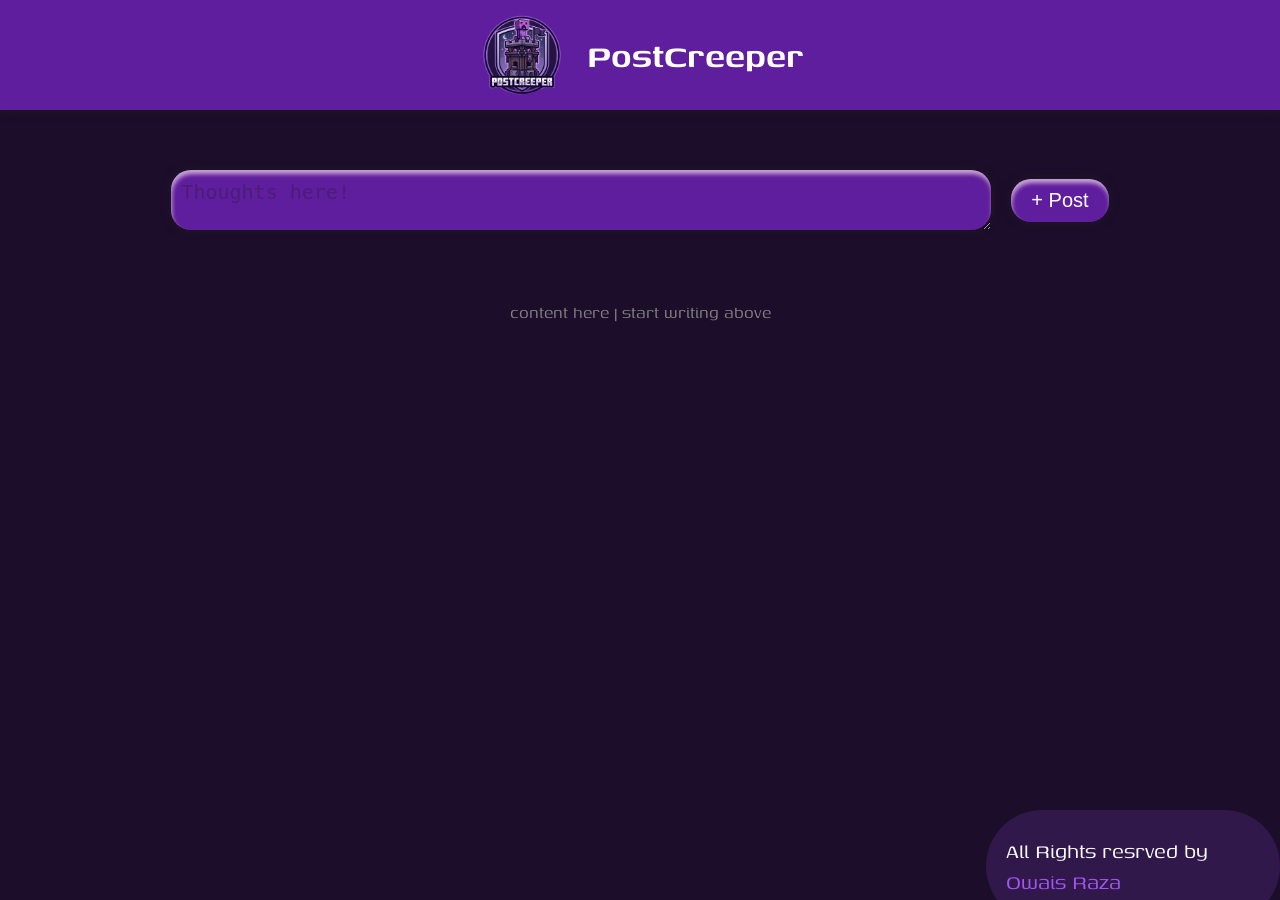
==== page.html @ 19d6194e "Add files via upload" ====
<!DOCTYPE html>
<html lang="en">

<head>
     <meta charset="UTF-8">
     <meta name="viewport" content="width=device-width, initial-scale=1.0">
     <link rel="stylesheet" href="page.css">
     <link rel="preconnect" href="https://fonts.googleapis.com">
     <link rel="preconnect" href="https://fonts.gstatic.com" crossorigin>
     <link href="https://fonts.googleapis.com/css2?family=Genos:ital,wght@0,100..900;1,100..900&display=swap">
     <link rel="shortcut icon" href="logo.png" type="image/x-icon">

     <title>PostCreeper - upload</title>
</head>

<body>
     <div id="header"> <img src="logo.png" alt="" width="90px"> PostCreeper</div>
     <div id="add">
               <textarea name="" id="inp" placeholder="Thoughts here!"></textarea>
               <button id="button" onclick="addPost()"> + Post</button>
     </div>
     <div id="feed">
          <p style="font-size: 20px; color: gray;">content here | start writing above</p>
     </div>
     <div id="foot">
          <p>All Rights resrved by <a href="https://github.com/0wais-raza" target="_blank">Owais Raza</a></p>
     </div>
     <video src="bg.mp4" autoplay mute loop></video>
     <script src="page.js"></script>
</body>

</html>
---- page.css ----
@import url('https://fonts.googleapis.com/css2?family=Genos:ital,wght@0,100..900;1,100..900&display=swap');

body {
     background-color: #1c0d2b;
     color: white;
     margin: 0;
     padding: 0;
     font-family: "Genos", sans-serif;
     font-size: 40px;
     overflow-x: hidden;
}

video {
     position: fixed;
     right: 0;
     bottom: 0;
     min-width: 100%;
     min-height: 100%;
     width: auto;
     height: auto;
     z-index: -100;
     background-size: cover;
     object-fit: cover;
     opacity: 20%;
}


#header {
     background-color: rgba(137, 43, 226, 0.623);
     color: white;
     font-weight: 600;
     display: flex;
     justify-content: center;
     align-items: center;
     font-size: 40px;
     height: 110px;
     gap: 20px;
     box-shadow: 0 0 10px rgba(32, 32, 32, 0.678);
}


#add {
     padding: 20px;
     margin-top: 40px;
     display: flex;
     justify-content: center;
     align-items: center;
     gap: 20px;
}

#inp {
     outline: none;
     border: none;
     padding: 10px;
     font-size: 20px;
     background-color: rgba(137, 43, 226, 0.623);
     border-radius: 20px;
     height: 40px;
     width: 800px;
     box-shadow: 0 0 10px rgba(32, 32, 32, 0.678), inset 1px 4px 4px rgb(202, 164, 214);
     color: white;
}

#inp:focus {
     box-shadow: 0 0 10px rgba(32, 32, 32, 0.678), inset 2px 0px 0px rgb(202, 164, 214);

}

#inp::placeholder {
     color: #3a1d5785;
}

#button {
     background-color: rgba(137, 43, 226, 0.623);
     color: white;
     border-radius: 20px;
     padding-left: 20px;
     padding-bottom: 10px;
     padding-top: 10px;
     padding-right: 20px;
     outline: none;
     border: none;
     font-size: 20px;
     display: flex;
     align-items: center;
     justify-content: center;
     gap: 10px;
     cursor: pointer;
     box-shadow: 0 0 10px rgba(32, 32, 32, 0.678), inset 1px 4px 4px rgb(202, 164, 214);
     transition: 0.1s ease;
}

#button:hover {
     background-color: rgba(115, 22, 202, 0.473);
}

#button:active {
     box-shadow: 0 0 10px rgba(32, 32, 32, 0.678), inset 3px 2px 4px rgb(202, 164, 214);
}

#feed {
     height: fit-content;
     width: 100%;
     display: flex;
     align-items: center;
     justify-content: start;
     gap: 20px;
     flex-wrap: wrap;
     flex-direction: column;
     padding-top: 30px;
}

.box {
     background-color: rgba(115, 22, 202, 0.473);
     width: 80%;
     height: fit-content;
     padding: 20px;
     display: flex;
     align-items: center;
     justify-content: space-between;
     border-radius: 30px;
     backdrop-filter: blur(5px);
     box-shadow: 0 0 10px rgba(32, 32, 32, 0.678), inset 2px 0px 3px rgb(202, 164, 214);
     font-size: 27px;
}

#foot {
     font-size: 25px;
     padding-left: 20px;
     padding-right: 20px;
     border-radius: 70px;
     position: fixed;
     top: 90%;
     left: 77%;
     background-color: #3a1d57bb;
}

#foot a{
     color: #a255f0;
     text-decoration: none;
}

.buttons {
     display: flex;
     gap: 10px;
}

.buttons button {
     background-color: #1c0d2b;
     border: none;
     outline: none;
     padding: 20px;
     color: white;
     border-radius: 50%;
     width: 60px;
     cursor: pointer;
     box-shadow: 0 0 3px rgba(32, 32, 32, 0.678), inset 1px 1px 3px rgb(202, 164, 214);
}

.buttons button:hover {
     background-color: #3a1d57;
}
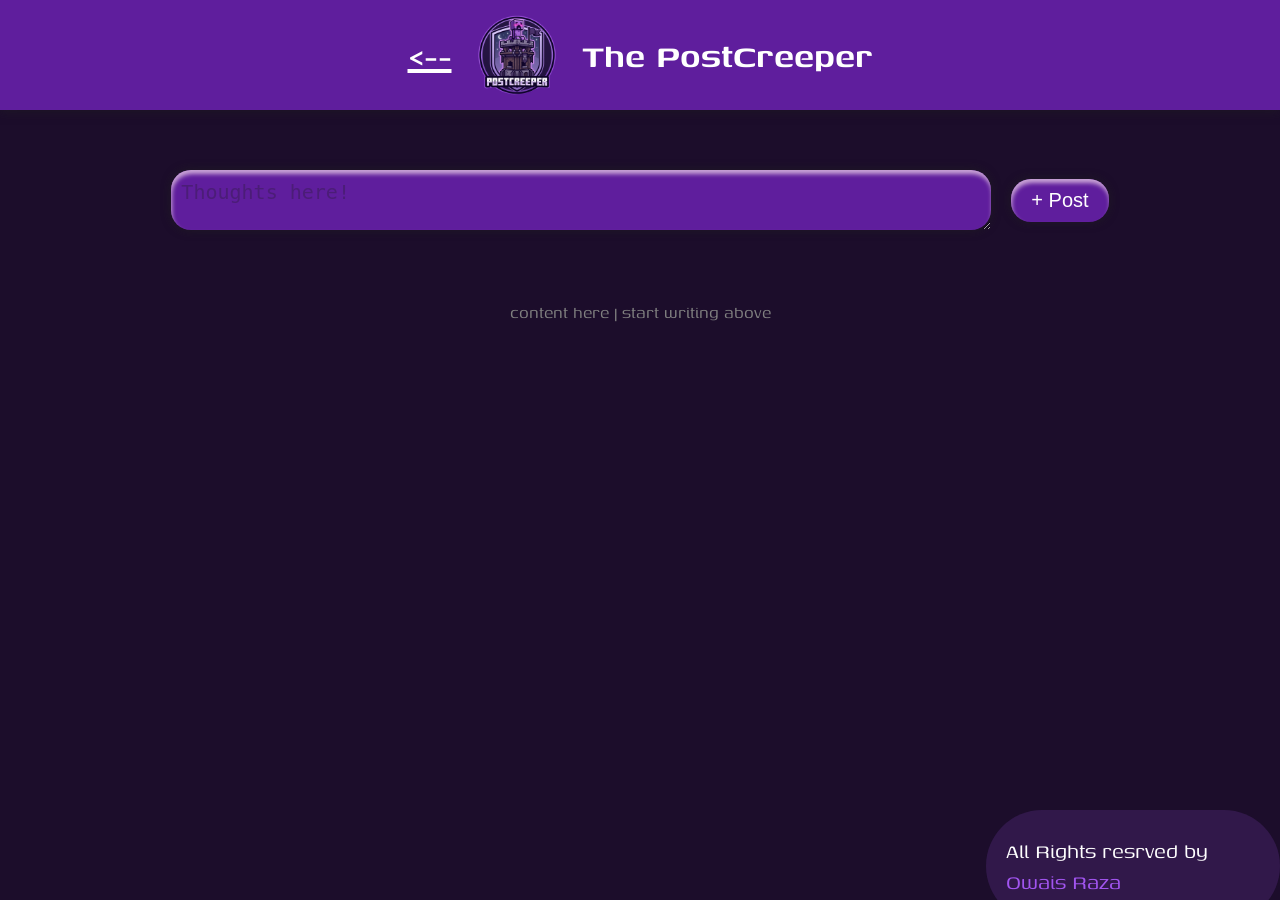
==== commit 9dd081f8: "Fix header link and update HTML structure" ====
--- a/page.html
+++ b/page.html
@@ -14,7 +14,7 @@
 </head>
 
 <body>
-     <div id="header"> <img src="logo.png" alt="" width="90px"> PostCreeper</div>
+     <div id="header"> <a href="index.html" style="color: white;"><--</a> <img src="logo.png" alt="" width="90px">The PostCreeper</div>
      <div id="add">
                <textarea name="" id="inp" placeholder="Thoughts here!"></textarea>
                <button id="button" onclick="addPost()"> + Post</button>
@@ -29,4 +29,4 @@
      <script src="page.js"></script>
 </body>
 
-</html>+</html>
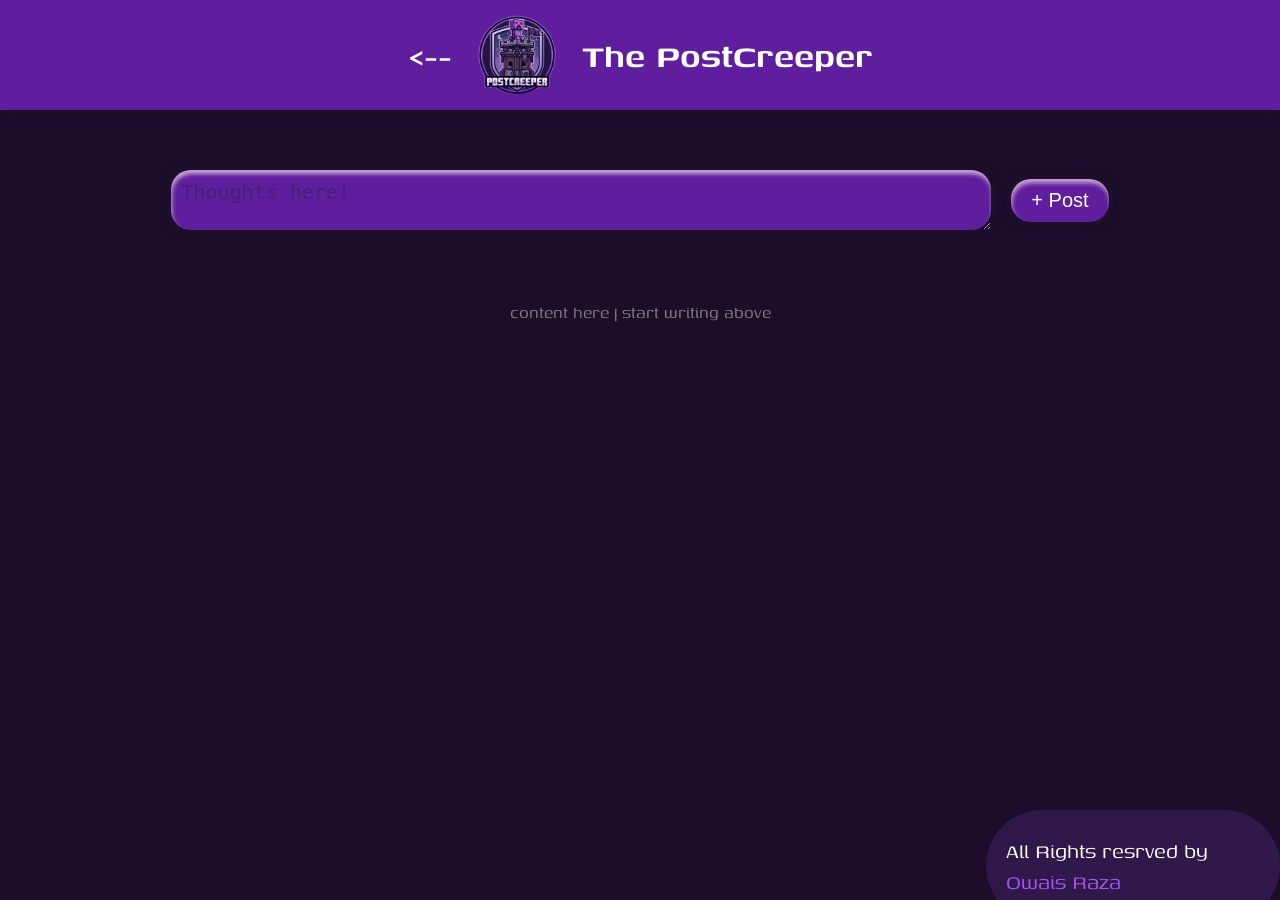
==== commit a5a9020a: "Fix header link style in page.html Updated the header link to remove text decoration." ====
--- a/page.html
+++ b/page.html
@@ -14,7 +14,7 @@
 </head>
 
 <body>
-     <div id="header"> <a href="index.html" style="color: white;"><--</a> <img src="logo.png" alt="" width="90px">The PostCreeper</div>
+     <div id="header"> <a href="index.html" style="color: white; text-decoration:none;"><--</a> <img src="logo.png" alt="" width="90px">The PostCreeper</div>
      <div id="add">
                <textarea name="" id="inp" placeholder="Thoughts here!"></textarea>
                <button id="button" onclick="addPost()"> + Post</button>
